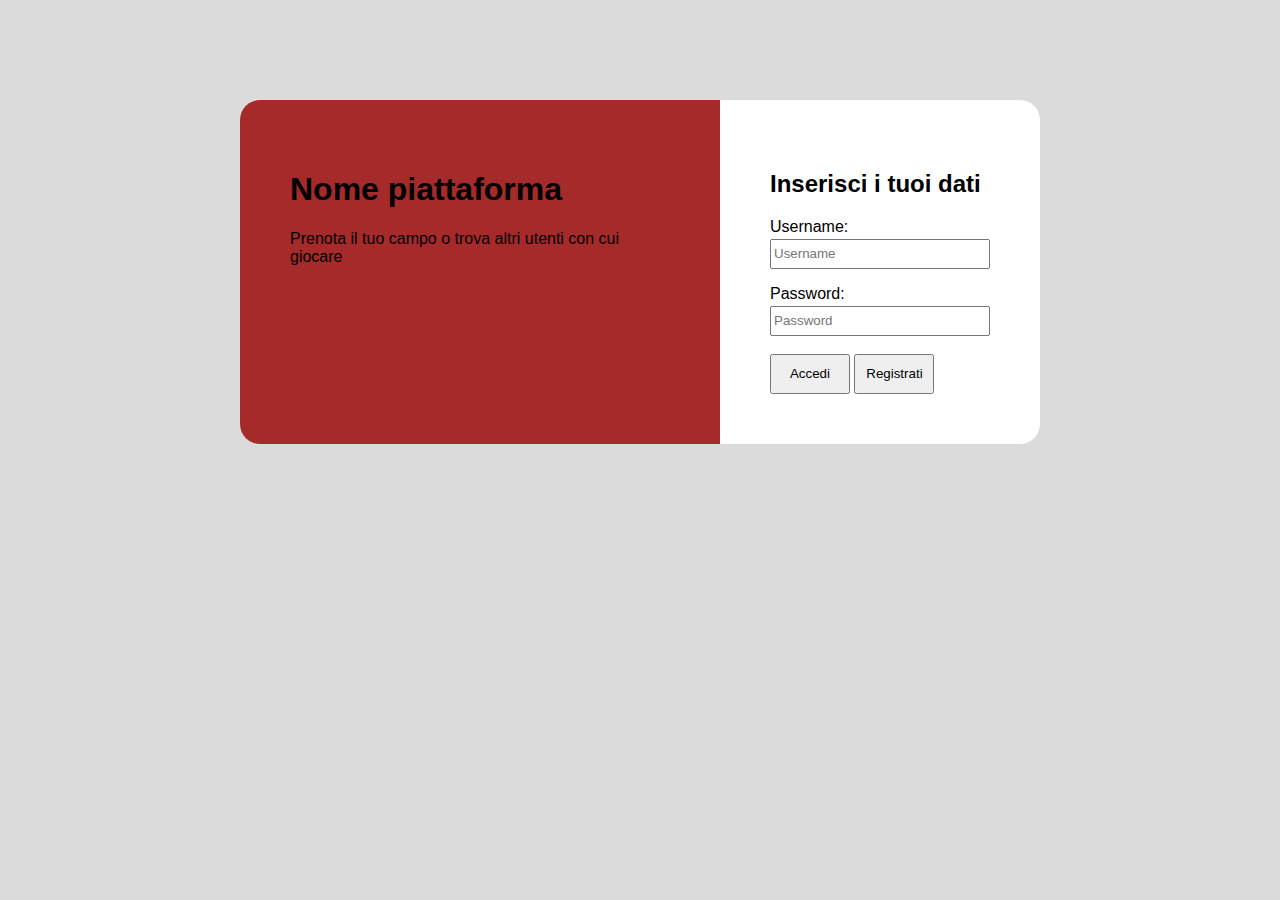
==== target/classes/static/Index.html @ 34b07867 "initial commit" ====
<!DOCTYPE html>
<html lang="en">

<head>
    <meta charset="UTF-8">
    <meta http-equiv="X-UA-Compatible" content="IE=edge">
    <meta name="viewport" content="width=device-width, initial-scale=1.0">
    <title>Log in</title>
    <link rel="stylesheet" href="styleIndex.css">
    <script src="login.js"></script>
</head>

<body>

    <div class="container">
        <div class="presentation">

            <h1>
                Nome piattaforma
            </h1>

            <p>
                Prenota il tuo campo o trova altri utenti con cui giocare
            </p>
        </div>
        <div class="login" id="login">
            <h2>Inserisci i tuoi dati</h2>

            <p class="label">Username:</p>
            <input class="inputBox" type="text" placeholder="Username">

            <p class="label">Password:</p>
            <input class="inputBox" type="text" placeholder="Password">
            <br>
            <br>
            <button>Accedi</button>
            <button onclick='changeDiv("login","registrazione")'>Registrati</button>

        </div>

        <div class="registrazione" id="registrazione">
            <h2>Inserisci i tuoi dati</h2>

            <p class="label">Nome:</p>
            <input class="inputBox" type="text" placeholder="Nome">

            <p class="label">Cognome:</p>
            <input class="inputBox" type="text" placeholder="Cognome">
            
            <p class="label">Username:</p>
            <input class="inputBox" type="text" placeholder="Username">

            <p class="label">Email:</p>
            <input class="inputBox" type="text" placeholder="Email">

            <p class="label">Password:</p>
            <input class="inputBox" type="text" placeholder="Password">
            <br>

            <p class="label">Conferma Password:</p>
            <input class="inputBox" type="text" placeholder="Conferma Password">
            <br>
            <br>
            <button>Registrati</button>
        </div>
    </div>

</body>

</html>
---- target/classes/static/styleIndex.css ----
.container {
    width: 800px;
    margin: 0 auto;
    margin-top: 100px;
    display: flex;
    flex-wrap: wrap;
    border-radius: 20px;
    background-color: white;
    overflow: hidden;
}

body {
    background-color: rgb(219, 219, 219);
    font-family: -apple-system, BlinkMacSystemFont, 'Segoe UI', Roboto, Oxygen, Ubuntu, Cantarell, 'Open Sans', 'Helvetica Neue', sans-serif;
}

.presentation {
    box-sizing: border-box;
    box-sizing: border-box;
    -webkit-box-sizing: border-box;
    -moz-box-sizing: border-box;
    -o-box-sizing: border-box;
    width: 60%;
    padding: 50px;
    background-color: brown;
    
}

.login {
    box-sizing: border-box;
    box-sizing: border-box;
    -webkit-box-sizing: border-box;
    -moz-box-sizing: border-box;
    -o-box-sizing: border-box;
    width: 40%;
    padding: 50px;

}

.registrazione {
    box-sizing: border-box;
    box-sizing: border-box;
    -webkit-box-sizing: border-box;
    -moz-box-sizing: border-box;
    -o-box-sizing: border-box;
    width: 40%;
    padding: 50px;
    display: none;
}

/*Input & Buttons*/

.inputBox{
    box-sizing: border-box;
    box-sizing: border-box;
    -webkit-box-sizing: border-box;
    -moz-box-sizing: border-box;
    -o-box-sizing: border-box;
    height: 30px;
    width: 100%;
}
.label{
    margin-bottom: 3px;
}
button{
    width: 80px;
    height: 40px;
}
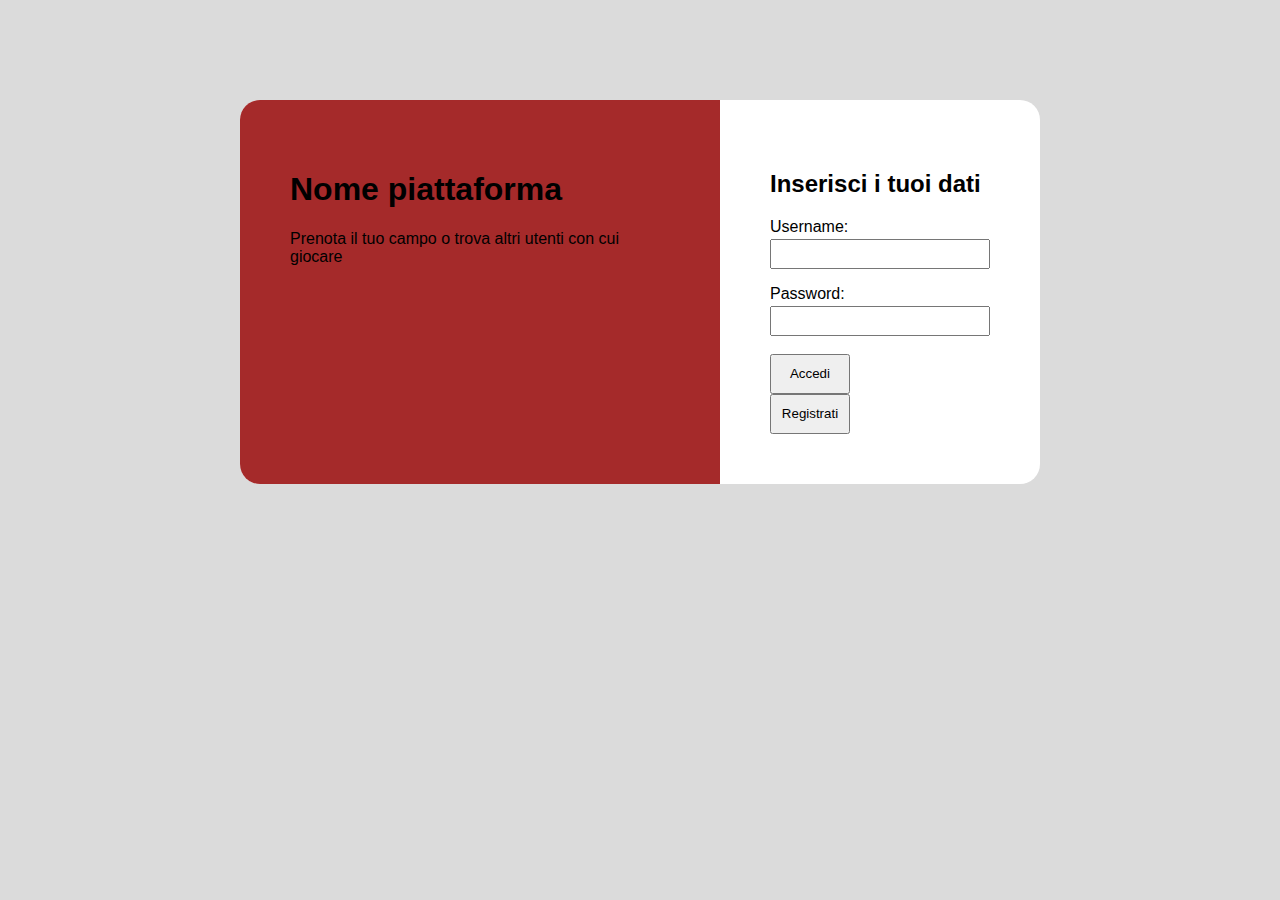
==== commit 54d3429e: "refactor" ====
--- a/target/classes/static/Index.html
+++ b/target/classes/static/Index.html
@@ -1,13 +1,88 @@
 <!DOCTYPE html>
-<html lang="en">
+
+<html xmlns:th="http://www.thymeleaf.org" xmlns:sec="https://www.thymeleaf.org/thymeleaf-extras-springsecurity5">
 
 <head>
     <meta charset="UTF-8">
     <meta http-equiv="X-UA-Compatible" content="IE=edge">
     <meta name="viewport" content="width=device-width, initial-scale=1.0">
     <title>Log in</title>
-    <link rel="stylesheet" href="styleIndex.css">
-    <script src="login.js"></script>
+    <link th:href="@{/css/styleIndex.css}" rel="stylesheet" />
+    <style> .container {
+    width: 800px;
+    margin: 0 auto;
+    margin-top: 100px;
+    display: flex;
+    flex-wrap: wrap;
+    border-radius: 20px;
+    background-color: white;
+    overflow: hidden;
+}
+
+body {
+    background-color: rgb(219, 219, 219);
+    font-family: -apple-system, BlinkMacSystemFont, 'Segoe UI', Roboto, Oxygen, Ubuntu, Cantarell, 'Open Sans', 'Helvetica Neue', sans-serif;
+}
+
+.presentation {
+    box-sizing: border-box;
+    box-sizing: border-box;
+    -webkit-box-sizing: border-box;
+    -moz-box-sizing: border-box;
+    -o-box-sizing: border-box;
+    width: 60%;
+    padding: 50px;
+    background-color: brown;
+
+}
+
+.login {
+    box-sizing: border-box;
+    box-sizing: border-box;
+    -webkit-box-sizing: border-box;
+    -moz-box-sizing: border-box;
+    -o-box-sizing: border-box;
+    width: 40%;
+    padding: 50px;
+}
+
+.registrazione {
+    box-sizing: border-box;
+    box-sizing: border-box;
+    -webkit-box-sizing: border-box;
+    -moz-box-sizing: border-box;
+    -o-box-sizing: border-box;
+    width: 40%;
+    padding: 50px;
+    display: none;
+}
+
+/*Input & Buttons*/
+
+.inputBox{
+    box-sizing: border-box;
+    box-sizing: border-box;
+    -webkit-box-sizing: border-box;
+    -moz-box-sizing: border-box;
+    -o-box-sizing: border-box;
+    height: 30px;
+    width: 100%;
+}
+.label{
+    margin-bottom: 3px;
+}
+button{
+    width: 80px;
+    height: 40px;
+}
+</style>
+    <script type="text/javascript" th:src="@{/js/login.js}"></script>
+    <script>
+        function changeDiv (idDiv1, idDiv2) {
+            document.getElementById(idDiv1).style.display="none";
+            document.getElementById(idDiv2).style.display="block";
+        }
+    </script>
 </head>
 
 <body>
@@ -24,45 +99,51 @@
             </p>
         </div>
         <div class="login" id="login">
-            <h2>Inserisci i tuoi dati</h2>
+            <form action="#" th:action="@{/login}" method="post" th:object="${loginProcessingUrl}">
+                <h2>Inserisci i tuoi dati</h2>
 
-            <p class="label">Username:</p>
-            <input class="inputBox" type="text" placeholder="Username">
+                <p class="label">Username:</p>
+                <input class="inputBox" type="text" th:field="*{username}">
 
-            <p class="label">Password:</p>
-            <input class="inputBox" type="text" placeholder="Password">
-            <br>
-            <br>
-            <button>Accedi</button>
+                <p class="label">Password:</p>
+                <input class="inputBox" type="password" th:field="*{password}">
+                <br>
+                <br>
+                <button type="submit">Accedi</button>
+            </form>
             <button onclick='changeDiv("login","registrazione")'>Registrati</button>
-
         </div>
 
-        <div class="registrazione" id="registrazione">
+        <div class="registrazione" th:replace="fragments/registration :: registrationForm"  id="registrazione">
             <h2>Inserisci i tuoi dati</h2>
+            <form action="#" th:action="@{/register}" method="post" th:object="${user}">
+                <p class="label" >Nome:</p>
+                <input class="inputBox" type="text" placeholder="Nome" th:field="*{name}">
 
-            <p class="label">Nome:</p>
-            <input class="inputBox" type="text" placeholder="Nome">
+                <p class="label" >Cognome:</p>
+                <input class="inputBox" type="text" placeholder="Cognome" th:field="*{surname}">
 
-            <p class="label">Cognome:</p>
-            <input class="inputBox" type="text" placeholder="Cognome">
-            
-            <p class="label">Username:</p>
-            <input class="inputBox" type="text" placeholder="Username">
+                <p class="label">Username:</p>
+                <input class="inputBox" type="text" placeholder="Username" th:field="*{username}">
 
-            <p class="label">Email:</p>
-            <input class="inputBox" type="text" placeholder="Email">
+                <p class="label">Email:</p>
+                <input class="inputBox" type="text" placeholder="Email" th:field="*{email}">
 
-            <p class="label">Password:</p>
-            <input class="inputBox" type="text" placeholder="Password">
-            <br>
+                <p class="label">Telefono:</p>
+                <input class="inputBox" type="text" placeholder="Telefono" th:field="*{telefono}">
 
-            <p class="label">Conferma Password:</p>
-            <input class="inputBox" type="text" placeholder="Conferma Password">
-            <br>
-            <br>
-            <button>Registrati</button>
+                <p class="label">Password:</p>
+                <input class="inputBox" type="password" placeholder="Password" th:field="*{password}">
+                <br>
+
+                <p class="label" >Conferma Password:</p>
+                <input class="inputBox" type="password" placeholder="Conferma Password" th:field="*{passwordConfirm}">
+                <br>
+                <br>
+                <button type="submit">Registrati</button>
+            </form>
         </div>
+
     </div>
 
 </body>
